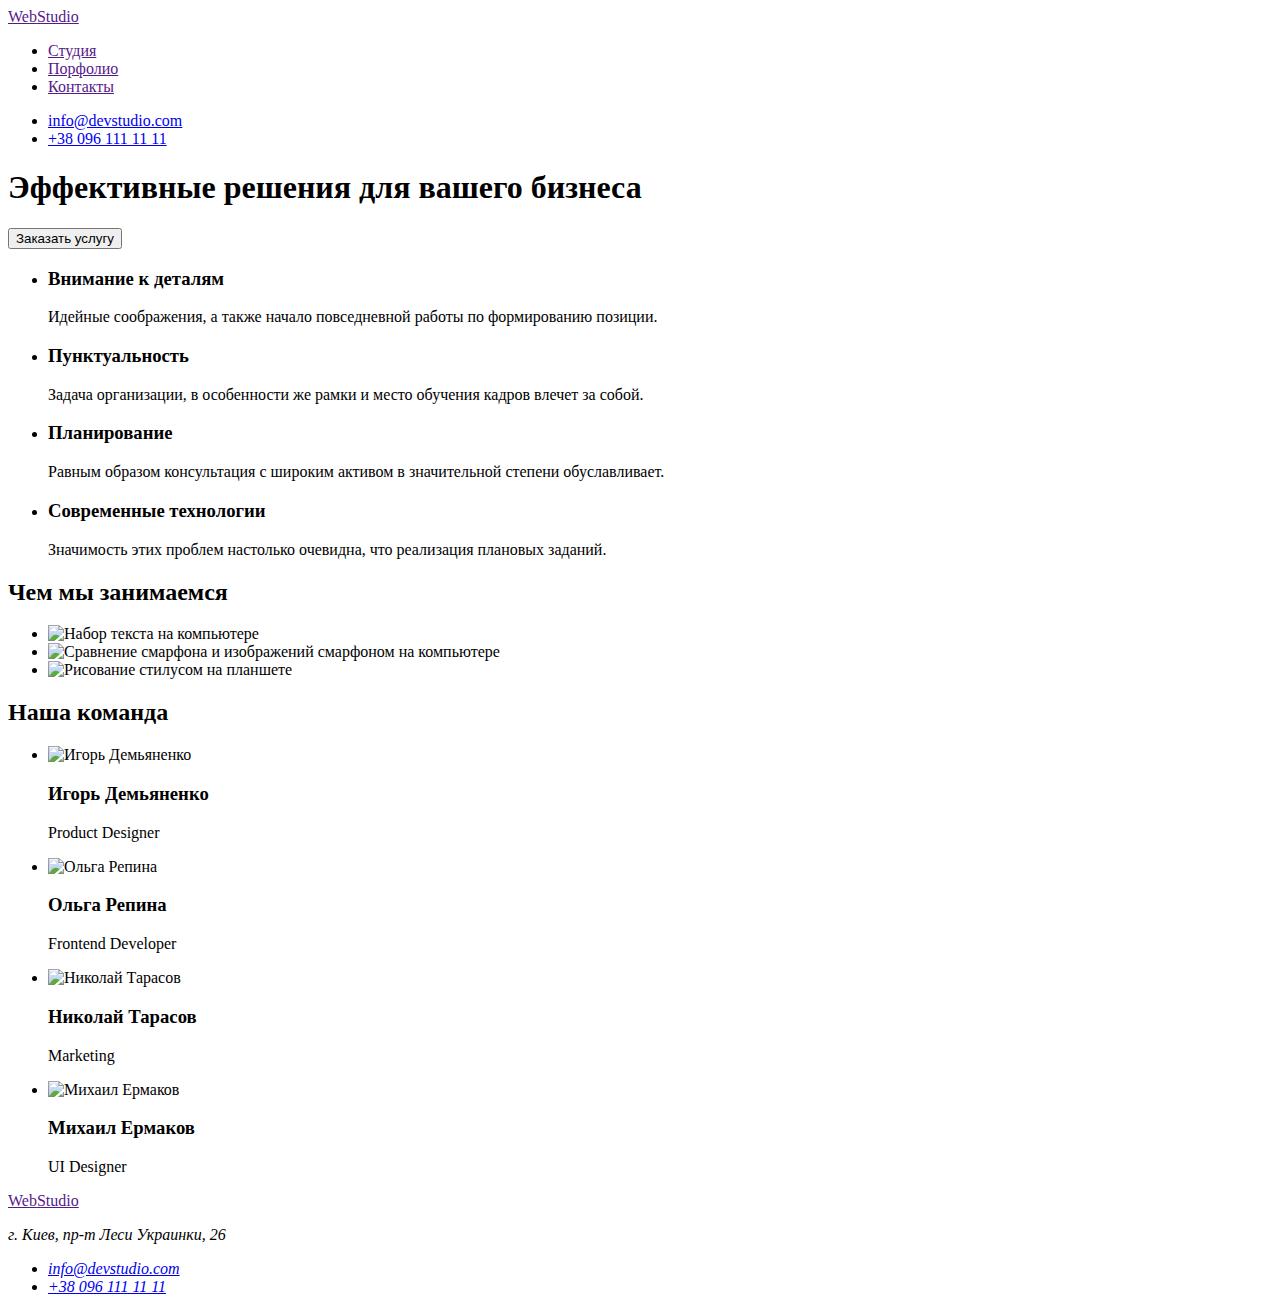
==== index.html @ dcb28215 "Create index.html" ====
<!DOCTYPE html>
<html lang="ru">
  <head>
    <meta charset="UTF-8" />
    <title>Web Studio</title>
  </head>
  <body>
    <header>
      <nav>
        <a href=""><span>Web</span>Studio</a>
        <ul>
          <li><a href="">Студия</a></li>
          <li><a href="">Порфолио</a></li>
          <li><a href="">Контакты</a></li>
        </ul>
      </nav>
      <ul>
        <li><a href="mailto:info@devstudio.com">info@devstudio.com</a></li>
        <li><a href="tel:+380961111111">+38 096 111 11 11</a></li>
      </ul>
    </header>
    <main>
      <section>
        <h1>Эффективные решения для вашего бизнеса</h1>
        <button type="button">Заказать услугу</button>
      </section>

      <section>
        <h2 hidden>Преимущества компании</h2>
        <ul>
          <li>
            <h3>Внимание к деталям</h3>
            <p>
              Идейные соображения, а также начало повседневной работы по
              формированию позиции.
            </p>
          </li>
          <li>
            <h3>Пунктуальность</h3>
            <p>
              Задача организации, в особенности же рамки и место обучения кадров
              влечет за собой.
            </p>
          </li>
          <li>
            <h3>Планирование</h3>
            <p>
              Равным образом консультация с широким активом в значительной
              степени обуславливает.
            </p>
          </li>
          <li>
            <h3>Современные технологии</h3>
            <p>
              Значимость этих проблем настолько очевидна, что реализация
              плановых заданий.
            </p>
          </li>
        </ul>
      </section>

      <section>
        <h2>Чем мы занимаемся</h2>
        <ul>
          <li>
            <img
              src="./images/activity/computer.jpg"
              alt="Набор текста на компьютере"
              width="370"
              height="294"
            />
          </li>
          <li>
            <img
              src="./images/activity/smartphone.jpg"
              alt="Сравнение смарфона и изображений смарфоном на компьютере"
              width="370"
              height="294"
            />
          </li>
          <li>
            <img
              src="./images/activity/tablet.jpg"
              alt="Рисование стилусом на планшете"
              width="370"
              height="294"
            />
          </li>
        </ul>
      </section>
      <section>
        <h2>Наша команда</h2>
        <ul>
          <li>
            <img
              src="./images/team/igor-demyanenko.jpg"
              alt="Игорь Демьяненко"
              width="270"
              height="260"
            />
            <h3>Игорь Демьяненко</h3>
            <p lang="en">Product Designer</p>
          </li>
          <li>
            <img
              src="./images/team/olga-repina.jpg"
              alt="Ольга Репина"
              width="270"
              height="260"
            />
            <h3>Ольга Репина</h3>
            <p lang="en">Frontend Developer</p>
          </li>
          <li>
            <img
              src="./images/team/nikolay-tarasov.jpg"
              alt="Николай Тарасов"
              width="270"
              height="260"
            />
            <h3>Николай Тарасов</h3>
            <p lang="en">Marketing</p>
          </li>
          <li>
            <img
              src="./images/team/mikhail-ermakov.jpg"
              alt="Михаил Ермаков"
              width="270"
              height="260"
            />
            <h3>Михаил Ермаков</h3>
            <p lang="en">UI Designer</p>
          </li>
        </ul>
      </section>
    </main>
    <footer>
      <a href=""><span>Web</span>Studio</a>
      <address>
        <p>г. Киев, пр-т Леси Украинки, 26</p>
        <ul>
          <li><a href="mailto:info@devstudio.com">info@devstudio.com</a></li>
          <li><a href="tel:+380961111111">+38 096 111 11 11</a></li>
        </ul>
      </address>
    </footer>
  </body>
</html>
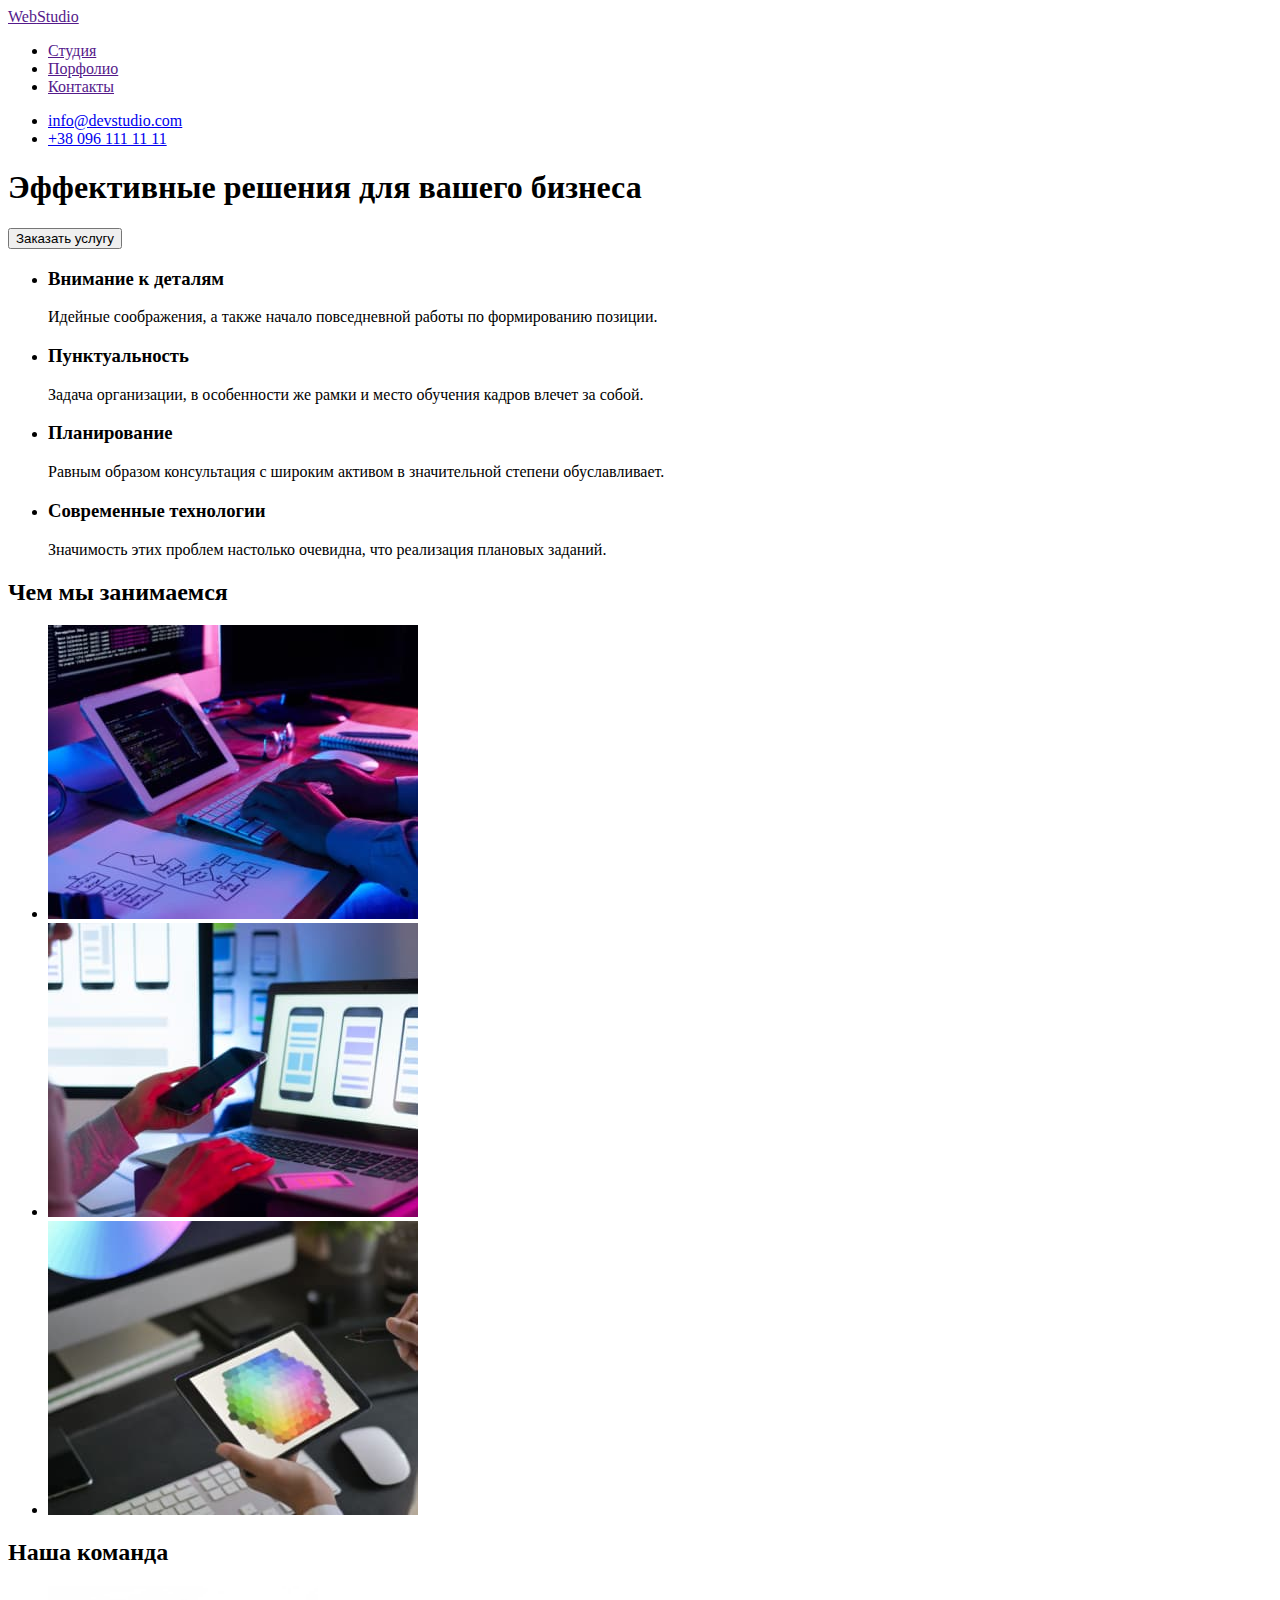
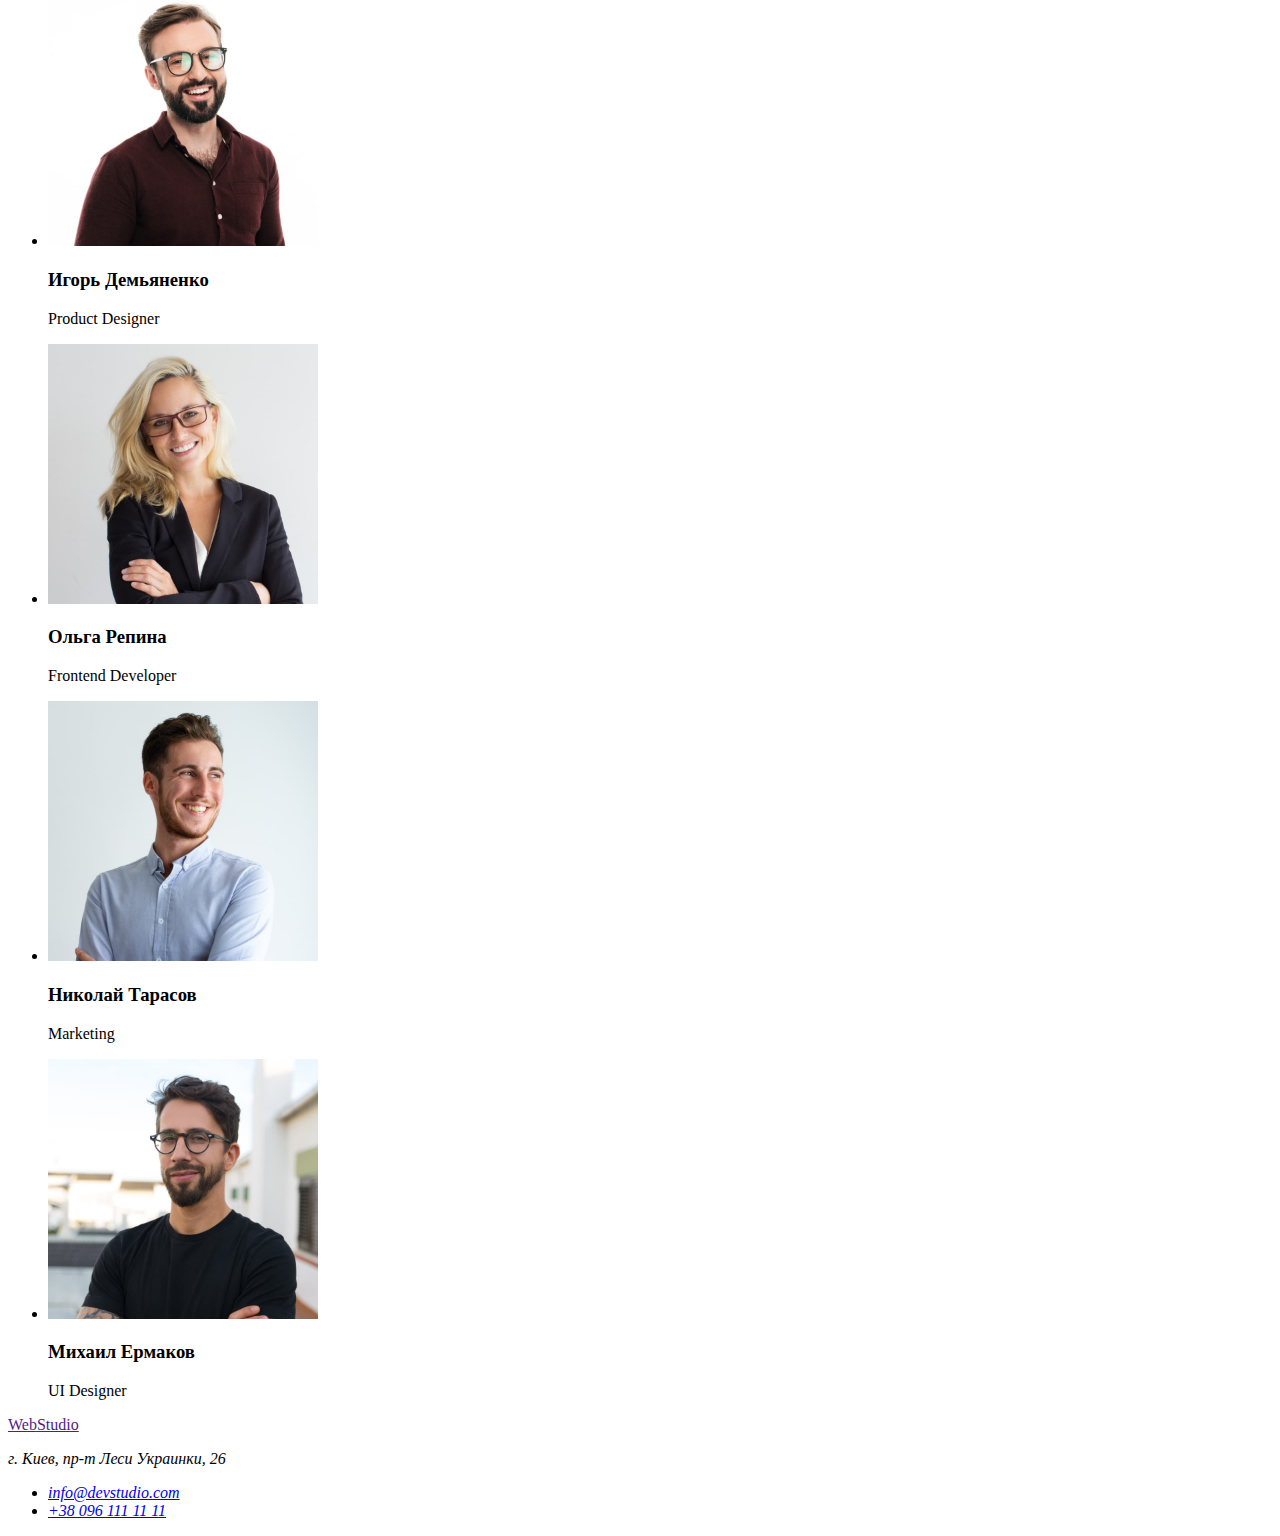
==== commit 6a6ab0fd: "Create styles.css" ====
--- a/index.html
+++ b/index.html
@@ -2,12 +2,18 @@
 <html lang="ru">
   <head>
     <meta charset="UTF-8" />
+    <link rel="preconnect" href="https://fonts.googleapis.com" />
+    <link rel="preconnect" href="https://fonts.gstatic.com" crossorigin />
+    <link
+      href="https://fonts.googleapis.com/css2?family=Raleway:wght@700&family=Roboto:wght@400;500;700;900&display=swap"
+      rel="stylesheet"
+    />
     <title>Web Studio</title>
   </head>
   <body>
-    <header>
+    <header class="header">
       <nav>
-        <a href=""><span>Web</span>Studio</a>
+        <a href="" class="logo-link"><span class="logo-web">Web</span>Studio</a>
         <ul>
           <li><a href="">Студия</a></li>
           <li><a href="">Порфолио</a></li>
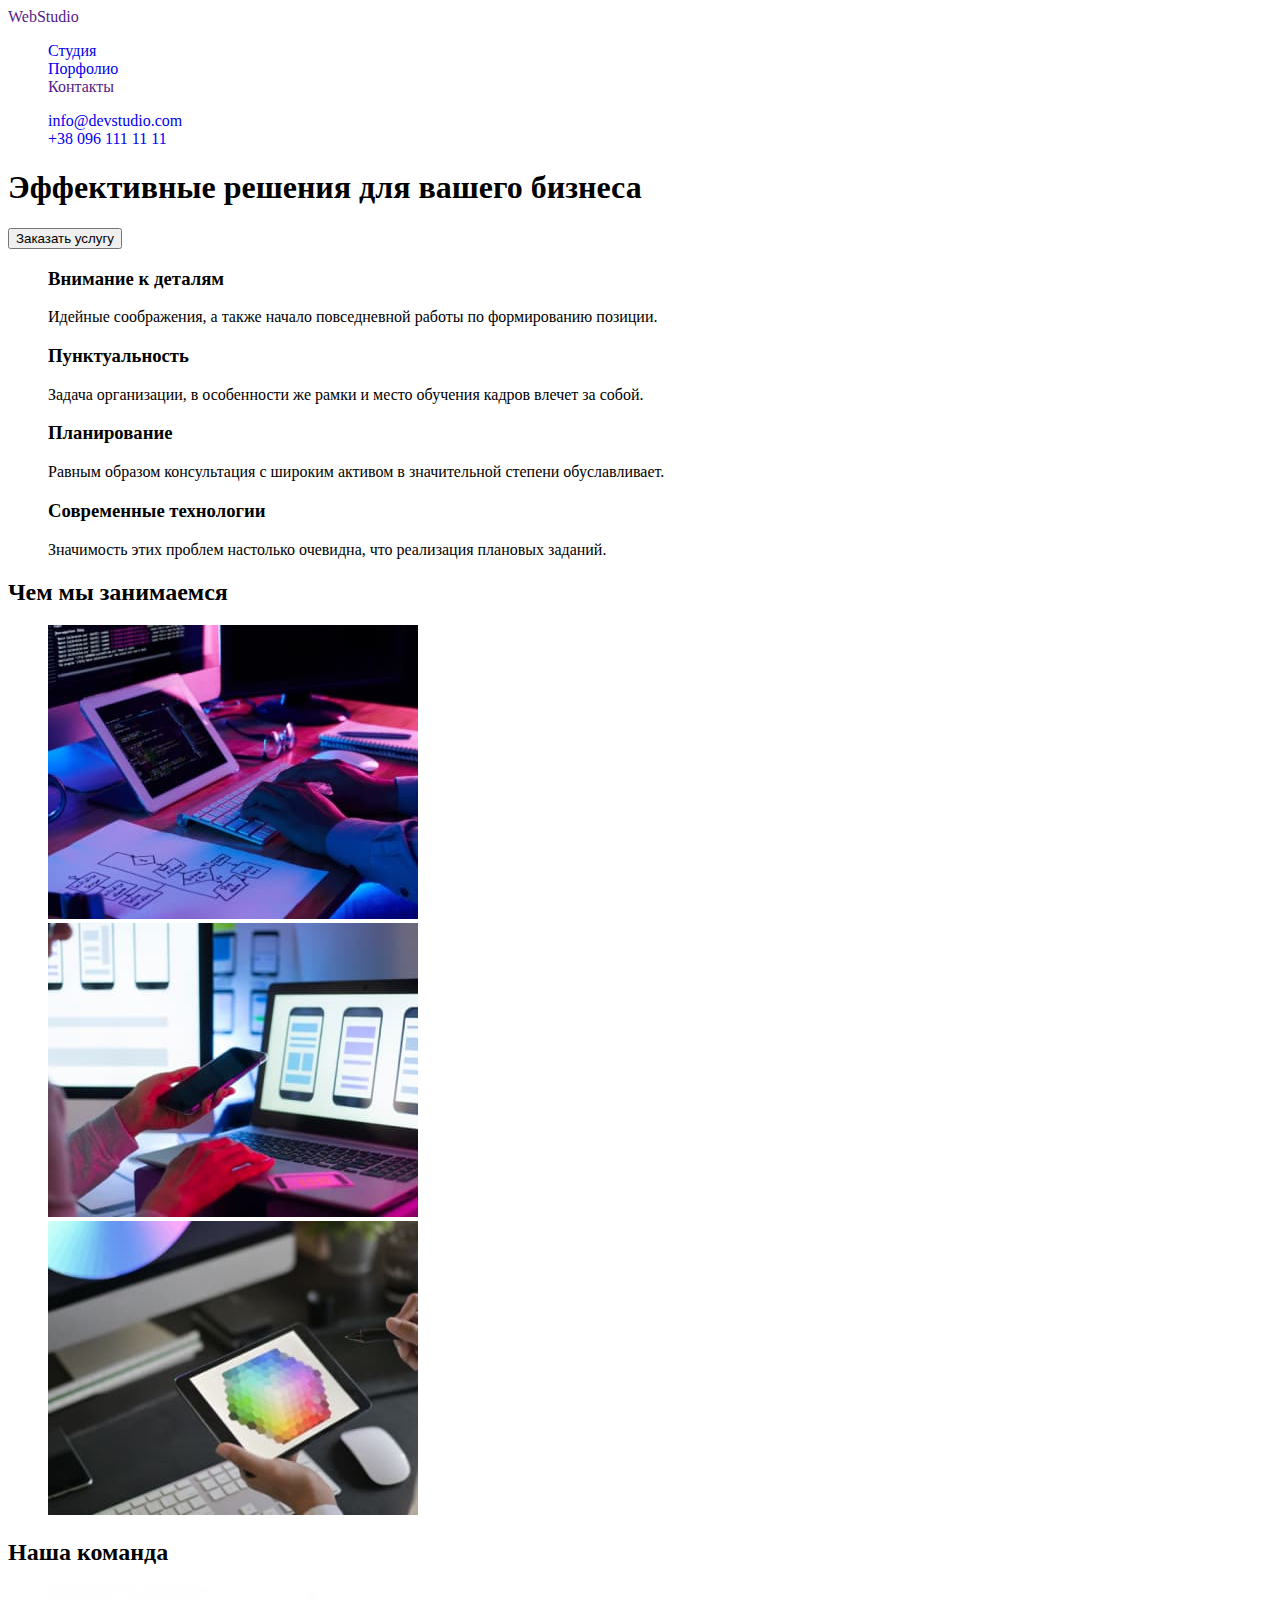
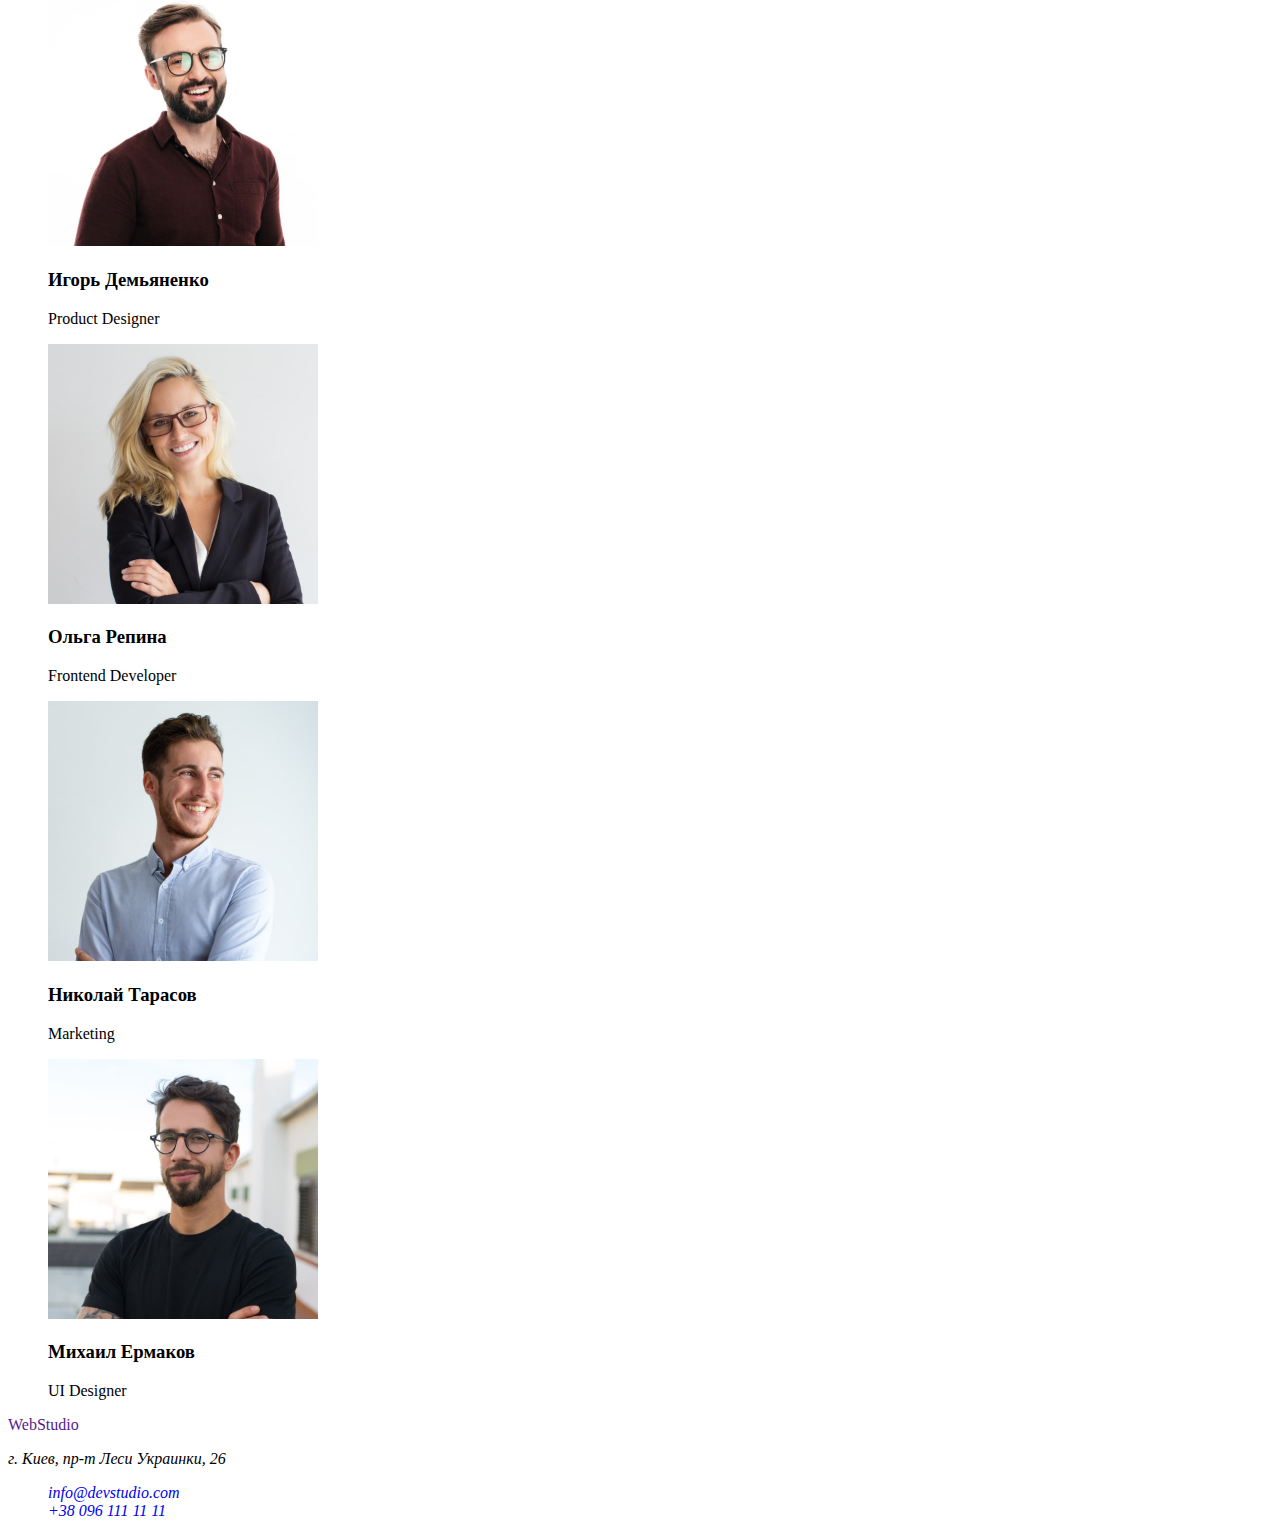
==== commit e3f51d42: "Update index.html" ====
--- a/index.html
+++ b/index.html
@@ -2,62 +2,63 @@
 <html lang="ru">
   <head>
     <meta charset="UTF-8" />
+    <title>Web Studio</title>
     <link rel="preconnect" href="https://fonts.googleapis.com" />
     <link rel="preconnect" href="https://fonts.gstatic.com" crossorigin />
     <link
       href="https://fonts.googleapis.com/css2?family=Raleway:wght@700&family=Roboto:wght@400;500;700;900&display=swap"
       rel="stylesheet"
     />
-    <title>Web Studio</title>
+    <link rel="stylesheet" href="./css/styles.css">
   </head>
   <body>
     <header class="header">
       <nav>
-        <a href="" class="logo-link"><span class="logo-web">Web</span>Studio</a>
-        <ul>
-          <li><a href="">Студия</a></li>
-          <li><a href="">Порфолио</a></li>
-          <li><a href="">Контакты</a></li>
+        <a class="link logo-link" href=""><span class="logo-web">Web</span>Studio</a>
+        <ul class="list">
+          <li><a class="link header-nav current" href="./index.html">Студия</a></li>
+          <li><a class="link header-nav" href="./portfolio.html">Порфолио</a></li>
+          <li><a class="link header-nav" href="">Контакты</a></li>
         </ul>
       </nav>
-      <ul>
-        <li><a href="mailto:info@devstudio.com">info@devstudio.com</a></li>
-        <li><a href="tel:+380961111111">+38 096 111 11 11</a></li>
+      <ul class="list">
+        <li><a class="link header-contacts" href="mailto:info@devstudio.com">info@devstudio.com</a></li>
+        <li><a class="link header-contacts" href="tel:+380961111111">+38 096 111 11 11</a></li>
       </ul>
     </header>
     <main>
-      <section>
+      <section class="hero unit-background">
         <h1>Эффективные решения для вашего бизнеса</h1>
-        <button type="button">Заказать услугу</button>
+        <button class="hero-btn" type="button">Заказать услугу</button>
       </section>
 
-      <section>
+      <section class="section-advantage">
         <h2 hidden>Преимущества компании</h2>
-        <ul>
+        <ul class="list">
           <li>
-            <h3>Внимание к деталям</h3>
-            <p>
+            <h3 class="advantage-header">Внимание к деталям</h3>
+            <p class="advantage-paragraph">
               Идейные соображения, а также начало повседневной работы по
               формированию позиции.
             </p>
           </li>
           <li>
-            <h3>Пунктуальность</h3>
-            <p>
+            <h3 class="advantage-header">Пунктуальность</h3>
+            <p class="м-paragraph">
               Задача организации, в особенности же рамки и место обучения кадров
               влечет за собой.
             </p>
           </li>
           <li>
-            <h3>Планирование</h3>
-            <p>
+            <h3 class="advantage-header" >Планирование</h3>
+            <p class="advantage-paragraph">
               Равным образом консультация с широким активом в значительной
               степени обуславливает.
             </p>
           </li>
           <li>
-            <h3>Современные технологии</h3>
-            <p>
+            <h3 class="advantage-header">Современные технологии</h3>
+            <p class="advantage-paragraph">
               Значимость этих проблем настолько очевидна, что реализация
               плановых заданий.
             </p>
@@ -65,9 +66,9 @@
         </ul>
       </section>
 
-      <section>
-        <h2>Чем мы занимаемся</h2>
-        <ul>
+      <section class="section-activity">
+        <h2 class="section-header">Чем мы занимаемся</h2>
+        <ul class="list">
           <li>
             <img
               src="./images/activity/computer.jpg"
@@ -94,9 +95,9 @@
           </li>
         </ul>
       </section>
-      <section>
-        <h2>Наша команда</h2>
-        <ul>
+      <section class="section-team">
+        <h2 class="section-header">Наша команда</h2>
+        <ul class="list">
           <li>
             <img
               src="./images/team/igor-demyanenko.jpg"
@@ -104,8 +105,8 @@
               width="270"
               height="260"
             />
-            <h3>Игорь Демьяненко</h3>
-            <p lang="en">Product Designer</p>
+            <h3 class="employee-name">Игорь Демьяненко</h3>
+            <p class="job-title" lang="en">Product Designer</p>
           </li>
           <li>
             <img
@@ -114,8 +115,8 @@
               width="270"
               height="260"
             />
-            <h3>Ольга Репина</h3>
-            <p lang="en">Frontend Developer</p>
+            <h3 class="employee-name">Ольга Репина</h3>
+            <p class="job-title" lang="en">Frontend Developer</p>
           </li>
           <li>
             <img
@@ -124,8 +125,8 @@
               width="270"
               height="260"
             />
-            <h3>Николай Тарасов</h3>
-            <p lang="en">Marketing</p>
+            <h3 class="employee-name">Николай Тарасов</h3>
+            <p class="job-title" lang="en">Marketing</p>
           </li>
           <li>
             <img
@@ -134,19 +135,19 @@
               width="270"
               height="260"
             />
-            <h3>Михаил Ермаков</h3>
-            <p lang="en">UI Designer</p>
+            <h3 class="employee-name">Михаил Ермаков</h3>
+            <p class="job-title" lang="en">UI Designer</p>
           </li>
         </ul>
       </section>
     </main>
-    <footer>
-      <a href=""><span>Web</span>Studio</a>
-      <address>
+    <footer class="footer unit-background">
+      <a class="link logo-link" href=""><span class="logo-web">Web</span>Studio</a>
+      <address class="address-footer">
         <p>г. Киев, пр-т Леси Украинки, 26</p>
-        <ul>
-          <li><a href="mailto:info@devstudio.com">info@devstudio.com</a></li>
-          <li><a href="tel:+380961111111">+38 096 111 11 11</a></li>
+        <ul class="list">
+          <li><a class="link footer-contacts" href="mailto:info@devstudio.com">info@devstudio.com</a></li>
+          <li><a class="link footer-contacts" href="tel:+380961111111">+38 096 111 11 11</a></li>
         </ul>
       </address>
     </footer>
--- a/css/styles.css
+++ b/css/styles.css
@@ -0,0 +1,26 @@
+/* ================== reset the defaults ================== */
+.list {
+    list-style: none;
+  }
+  
+  .link {
+    text-decoration: none;
+  }
+/* ================== /reset the defaults ================== */
+
+
+/* ================== bodily ================== */
+
+  body {
+   
+  }
+/* ================== /bodily ================== */
+
+/* ================== components ================== */
+
+
+/* ================== /components ================== */
+
+/* ================== header ================== */
+
+/* ================== /header ================== */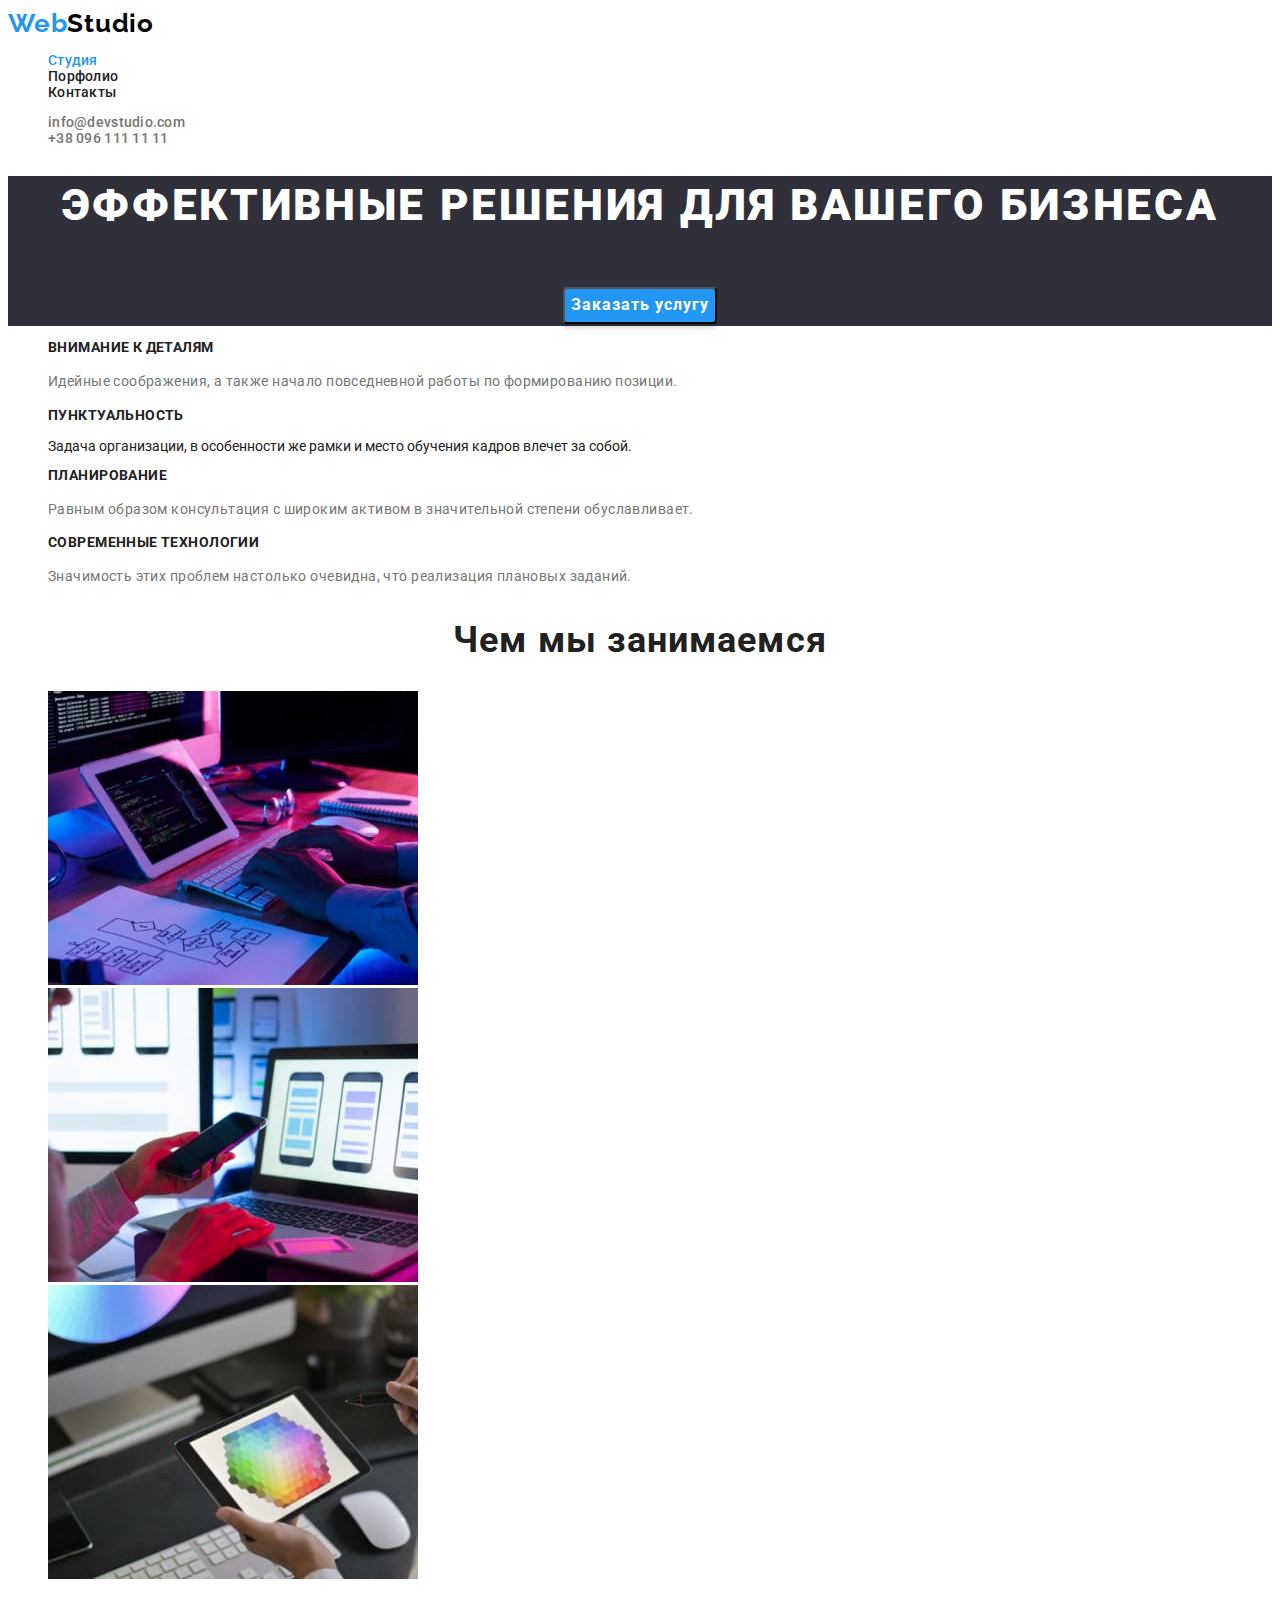
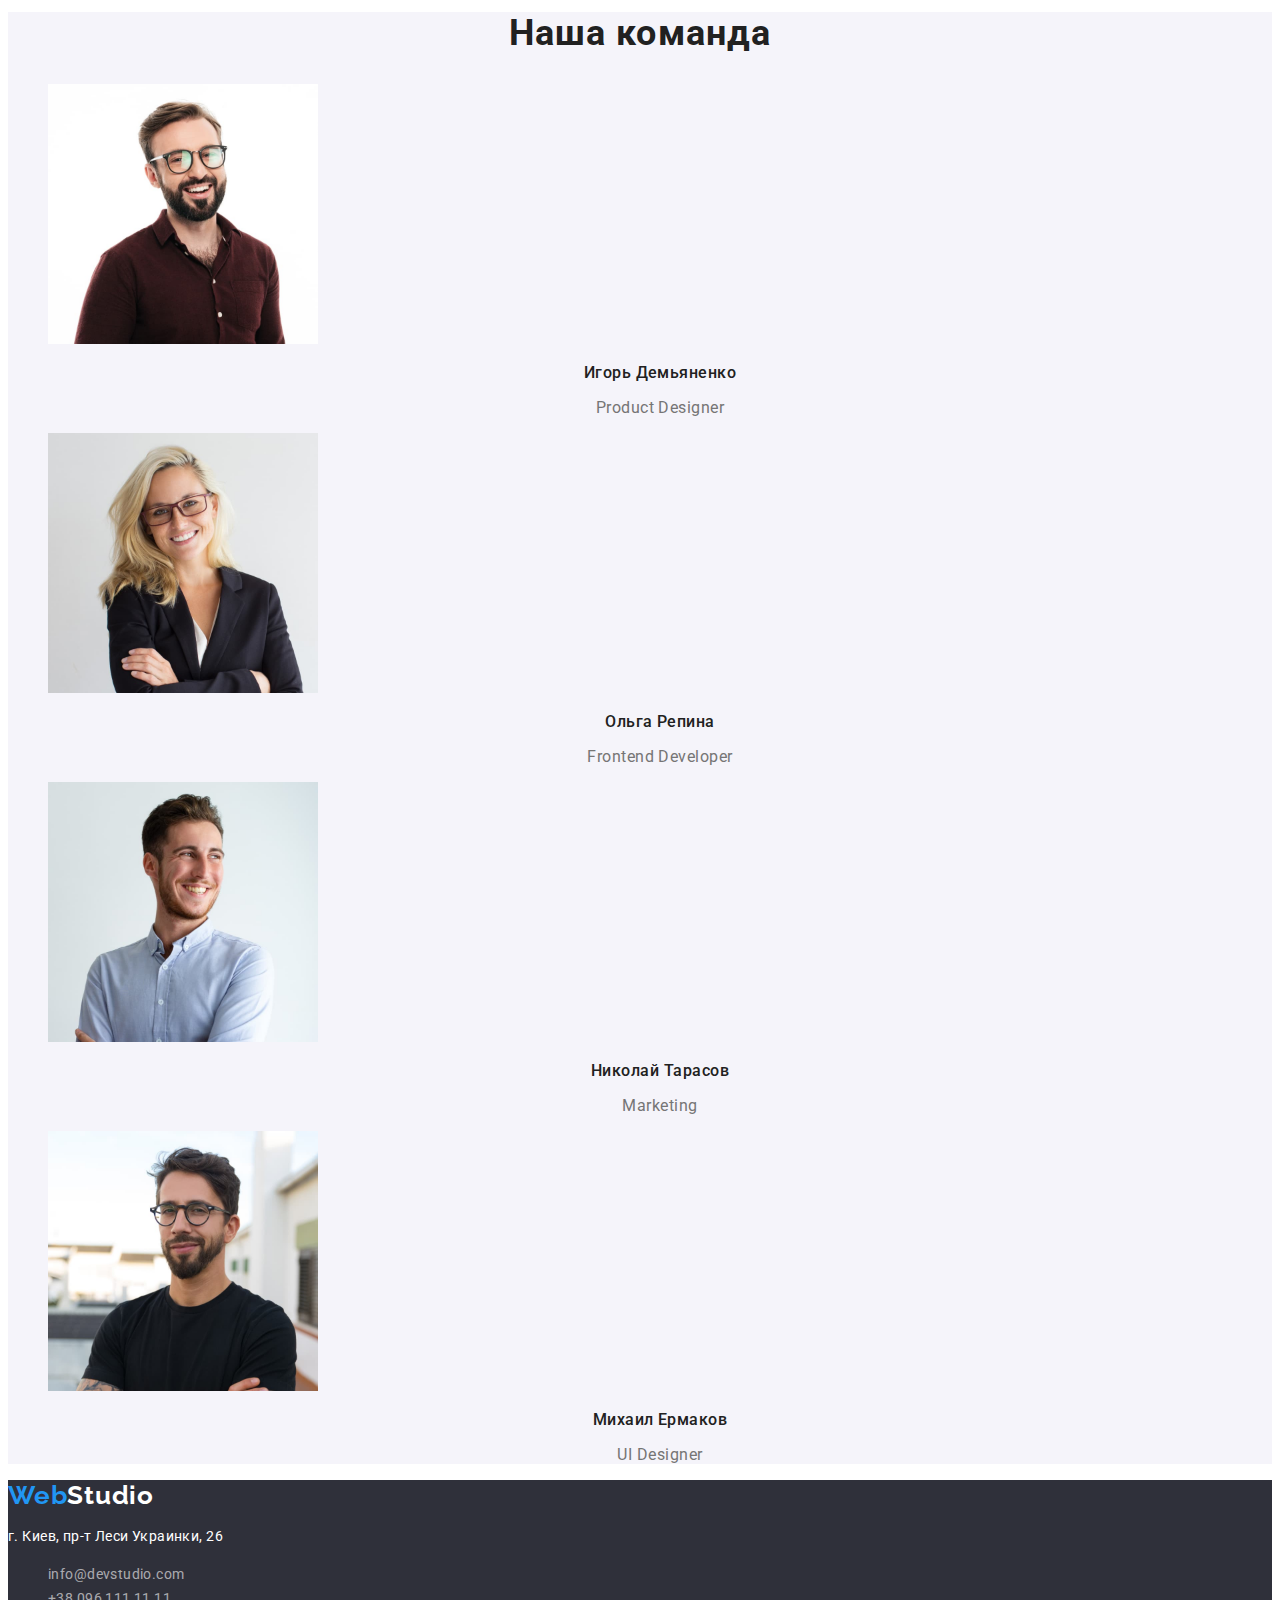
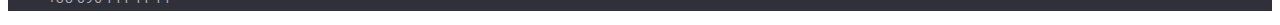
==== commit c7e8ecbc: "fixes DZ_2" ====
--- a/index.html
+++ b/index.html
@@ -9,26 +9,40 @@
       href="https://fonts.googleapis.com/css2?family=Raleway:wght@700&family=Roboto:wght@400;500;700;900&display=swap"
       rel="stylesheet"
     />
-    <link rel="stylesheet" href="./css/styles.css">
+    <link rel="stylesheet" href="./css/styles.css" />
   </head>
   <body>
     <header class="header">
       <nav>
-        <a class="link logo-link" href=""><span class="logo-web">Web</span>Studio</a>
+        <a class="link logo-link" href=""
+          ><span class="logo-web">Web</span>Studio</a
+        >
         <ul class="list">
-          <li><a class="link header-nav current" href="./index.html">Студия</a></li>
-          <li><a class="link header-nav" href="./portfolio.html">Порфолио</a></li>
+          <li>
+            <a class="link header-nav current" href="./index.html">Студия</a>
+          </li>
+          <li>
+            <a class="link header-nav" href="./portfolio.html">Порфолио</a>
+          </li>
           <li><a class="link header-nav" href="">Контакты</a></li>
         </ul>
       </nav>
       <ul class="list">
-        <li><a class="link header-contacts" href="mailto:info@devstudio.com">info@devstudio.com</a></li>
-        <li><a class="link header-contacts" href="tel:+380961111111">+38 096 111 11 11</a></li>
+        <li>
+          <a class="link header-contacts" href="mailto:info@devstudio.com"
+            >info@devstudio.com</a
+          >
+        </li>
+        <li>
+          <a class="link header-contacts" href="tel:+380961111111"
+            >+38 096 111 11 11</a
+          >
+        </li>
       </ul>
     </header>
     <main>
       <section class="hero unit-background">
-        <h1>Эффективные решения для вашего бизнеса</h1>
+        <h1 class="hero-header">Эффективные решения для вашего бизнеса</h1>
         <button class="hero-btn" type="button">Заказать услугу</button>
       </section>
 
@@ -50,7 +64,7 @@
             </p>
           </li>
           <li>
-            <h3 class="advantage-header" >Планирование</h3>
+            <h3 class="advantage-header">Планирование</h3>
             <p class="advantage-paragraph">
               Равным образом консультация с широким активом в значительной
               степени обуславливает.
@@ -142,12 +156,22 @@
       </section>
     </main>
     <footer class="footer unit-background">
-      <a class="link logo-link" href=""><span class="logo-web">Web</span>Studio</a>
+      <a class="link logo-link" href=""
+        ><span class="logo-web">Web</span>Studio</a
+      >
       <address class="address-footer">
         <p>г. Киев, пр-т Леси Украинки, 26</p>
         <ul class="list">
-          <li><a class="link footer-contacts" href="mailto:info@devstudio.com">info@devstudio.com</a></li>
-          <li><a class="link footer-contacts" href="tel:+380961111111">+38 096 111 11 11</a></li>
+          <li>
+            <a class="link footer-contacts" href="mailto:info@devstudio.com"
+              >info@devstudio.com</a
+            >
+          </li>
+          <li>
+            <a class="link footer-contacts" href="tel:+380961111111"
+              >+38 096 111 11 11</a
+            >
+          </li>
         </ul>
       </address>
     </footer>
--- a/css/styles.css
+++ b/css/styles.css
@@ -1,26 +1,237 @@
+:root {
+  --primary-font: "Roboto", sans-serif;
+  --secondary-font: "Raleway", sans-serif;
+  --primary-text-color: #212121;
+  --secondary-text-color: #757575;
+  --accent-color: #2196f3;
+}
+
 /* ================== reset the defaults ================== */
 .list {
-    list-style: none;
-  }
-  
-  .link {
-    text-decoration: none;
-  }
+  list-style: none;
+}
+
+.link {
+  text-decoration: none;
+}
+
 /* ================== /reset the defaults ================== */
 
-
-/* ================== bodily ================== */
-
-  body {
-   
-  }
-/* ================== /bodily ================== */
+/* ================== body ================== */
+body {
+  font-family: var(--primary-font);
+  font-size: 14px;
+  color: var(--primary-text-color);
+}
+/* ================== /body ================== */
 
 /* ================== components ================== */
 
-
+.logo-link {
+  font-family: var(--secondary-font);
+  font-weight: 700;
+  font-size: 26px;
+  line-height: 1.19;
+  letter-spacing: 0.03em;
+  color: #000000;
+}
+
+.logo-web {
+  color: var(--accent-color);
+}
+
+.unit-background {
+  background: #2f303a;
+}
 /* ================== /components ================== */
 
+.section-header {
+  font-weight: 700;
+  font-size: 36px;
+  line-height: 42px;
+  text-align: center;
+  letter-spacing: 0.03em;
+}
+
 /* ================== header ================== */
-
-/* ================== /header ================== */+.header {
+  font-weight: 500;
+  line-height: 1.14;
+  letter-spacing: 0.02em;
+}
+
+.header-nav {
+  color: var(--primary-text-color);
+}
+
+.current {
+  color: var(--accent-color);
+}
+.header-nav:hover,
+.header-nav:focus {
+  color: var(--accent-color);
+}
+
+.header-contacts {
+  color: var(--secondary-text-color);
+}
+
+.header-contacts:hover,
+.header-contacts:focus {
+  color: var(--accent-color);
+}
+/* ================== /header ================== */
+
+/* ================== hero ================== */
+
+.hero {
+  font-weight: 900;
+  font-size: 44px;
+  line-height: 1.37;
+
+  text-align: center;
+  letter-spacing: 0.06em;
+  text-transform: uppercase;
+
+  color: #ffffff;
+}
+
+.hero-header {
+  font-weight: 900;
+  font-size: 44px;
+  line-height: 1.36;
+
+  text-align: center;
+  letter-spacing: 0.06em;
+  text-transform: uppercase;
+}
+
+.hero-btn {
+  background: var(--accent-color);
+  box-shadow: 0px 4px 4px rgba(0, 0, 0, 0.15);
+  border-radius: 4px;
+
+  font-family: inherit;
+  font-weight: 700;
+  font-size: 16px;
+  line-height: 1.88;
+
+  letter-spacing: 0.06em;
+
+  color: #ffffff;
+}
+
+.hero-btn:hover,
+.hero-btn:focus {
+  color: #188ce8;
+}
+
+/* ================== /hero ================== */
+
+/* ================== section-advantage ================== */
+.advantage-header {
+  font-size: 14px;
+  font-weight: 700;
+  line-height: 1.14;
+  letter-spacing: 0.03em;
+  text-transform: uppercase;
+}
+
+.advantage-paragraph {
+  line-height: 1.71;
+  letter-spacing: 0.03em;
+
+  color: var(--secondary-text-color);
+}
+/* ================== /section-advantage ================== */
+
+/* ================== section-activity ================== */
+
+/* ================== /section-activity ================== */
+
+/* ================== section-team ================== */
+.section-team {
+  background: #f5f4fa;
+}
+
+.employee-name {
+  font-weight: 500;
+  font-size: 16px;
+  line-height: 1.19;
+
+  text-align: center;
+  letter-spacing: 0.03em;
+}
+
+.job-title {
+  font-size: 16px;
+  line-height: 1.19;
+
+  text-align: center;
+  letter-spacing: 0.03em;
+
+  color: var(--secondary-text-color);
+}
+/* ================== /section-team ================== */
+
+/* ================== footer ================== */
+
+.footer .logo-link {
+  color: #ffffff;
+}
+.address-footer {
+  font-style: normal;
+  font-weight: 400;
+  line-height: 1.71;
+  letter-spacing: 0.03em;
+
+  color: #ffffff;
+}
+
+.footer-contacts {
+  color: rgba(255, 255, 255, 0.6);
+}
+/* ================== /footer ================== */
+
+/* ================== portfolio ================== */
+
+.btn {
+  border: none;
+  border-radius: 4px;
+
+  font-family: inherit;
+  font-weight: 500;
+  font-size: 16px;
+  line-height: 1.62;
+
+  text-align: center;
+  letter-spacing: 0.03em;
+
+  color: var(--primary-text-color);
+}
+
+.btn:hover,
+.btn:focus {
+  background-color: var(--accent-color);
+  color: #ffffff;
+}
+
+.header-samples {
+  font-weight: 700;
+  font-size: 18px;
+  line-height: 2.00;
+
+  letter-spacing: 0.06em;
+
+  color: var(--primary-text-color);
+}
+
+.par-samples {
+  font-size: 16px;
+  line-height: 1.88;
+
+  letter-spacing: 0.03em;
+
+  color: var(--secondary-text-color);
+}
+/* ================== /portfolio ================== */
